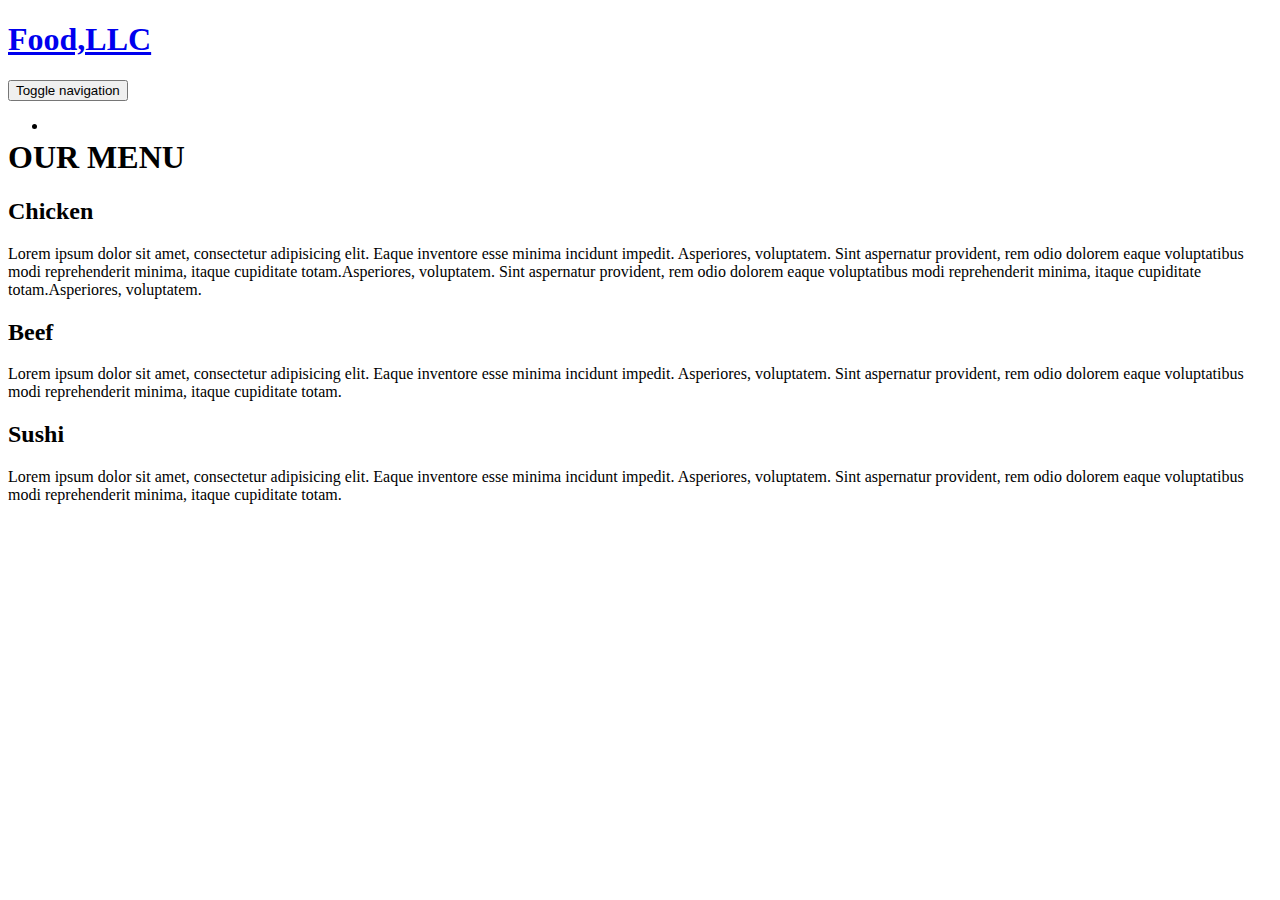
==== index.html @ 8cdfb9c4 "Update and rename module3.html to index.html" ====
<!DOCTYPE html>
<html lang="en"
<head>
<meta charset="utf-8"></meta>
    <meta http-equiv="X-UA-Compatible" content="IE=edge"></meta>
    <meta name="viewport" content="width=device-width,initial-scale=1"></meta>
<title>Food , LLC</title>
<link href="css/bootstrap.min.css" rel="stylesheet">
<link href="css/styles.css" rel="stylesheet">
<link href="https://fonts.googleapis.com/css?family=Oxygen:400,300,700" rel="stylesheet" type="text/css">
<link href="https://fonts.googleapis.com/css?family=Lora" rel="stylesheet" type="text/css">
</head>
<body>
<header>
    <nav class="navbar navbar-default" id="header-nav">
      <div class="container">
        <div class="navbar-header">
         
              <div class="navbar-brand">
            <a href="index.html"><h1>Food,LLC</h1></a>
            
          </div>


        </div>
      </div>
    </nav>
    
    </header>
    <body>
    <header>
    <nav class="navbar navbar-default" id="header-nav">
      <div class="container">
        <div class="navbar-header">
        <!--  <a class="pull-left visible-md visible-lg" href="index.html">
            <div id="logo-img"></div>
          </a> -->

         <!-- <div class="navbar-brand">
            <a href="index.html"><h1>David Chu's China Bistro</h1></a>
            <p>
              <img alt="Kosher certification" src="images/star-k-logo.png">
              <span>Kosher Certified</span>
            </p>
          </div> -->

          <button class="navbar-toggle collapsed" aria-expanded="false" type="button" data-toggle="collapse" data-target="#collapsable-nav">
            <span class="sr-only">Toggle navigation</span>
            <span class="icon-bar"></span>
            <span class="icon-bar"></span>
            <span class="icon-bar"></span>
          </button>
        </div>

        <div class="navbar-collapse collapse" id="collapsable-nav" aria-expanded="false" style="height: 1px;">
           <ul class="nav navbar-nav navbar-right" id="nav-list">
            <li>
              <!-- <span class="glyphicon glyphicon-cutlery"></span> 
      <br class="hidden-xs"> Menu </a>
            </li> 
            <li>
              <a href="#">
                <span class="glyphicon glyphicon-info-sign"></span><br class="hidden-xs"> About</a>
            </li>
            <li>
              <a href="#">
                <span class="glyphicon glyphicon-certificate"></span><br class="hidden-xs"> Awards</a>
            </li>
            <li class="hidden-xs" id="phone">
              <a href="tel:410-602-5008">
                <span>410-602-5008</span></a><div>* We Deliver</div>
            </li>  -->
          </ul><!-- #nav-list -->
        </div><!-- .collapse .navbar-collapse -->
      </div><!-- .container -->
    </nav><!-- #header-nav -->
        
  </header>
    
    
    
    </body>
    <h1> OUR MENU</h1>
    
    <div class ="row">
      <!--  <div class ="col-lg-4 col-md-6 col-sm-12"> -->
            <section class="Chicken">
            <h2>Chicken</h2>  
                <p>
                
                Lorem ipsum dolor sit amet, consectetur adipisicing elit. Eaque inventore esse minima incidunt impedit. Asperiores, voluptatem. Sint aspernatur provident, rem odio dolorem eaque voluptatibus modi reprehenderit minima, itaque cupiditate totam.Asperiores, voluptatem. Sint aspernatur provident, rem odio dolorem eaque voluptatibus modi reprehenderit minima, itaque cupiditate totam.Asperiores, voluptatem. 
                </p>
            </section>
            <section class="Beef">
            <h2>Beef</h2>
            <p>
                 Lorem ipsum dolor sit amet, consectetur adipisicing elit. Eaque inventore esse minima incidunt impedit. Asperiores, voluptatem. Sint aspernatur provident, rem odio dolorem eaque voluptatibus modi reprehenderit minima, itaque cupiditate totam.
            </p>
            </section>
            <section class="Sushi">
            
            <h2>Sushi</h2>
            <p>
                Lorem ipsum dolor sit amet, consectetur adipisicing elit. Eaque inventore esse minima incidunt impedit. Asperiores, voluptatem. Sint aspernatur provident, rem odio dolorem eaque voluptatibus modi reprehenderit minima, itaque cupiditate totam. 
            </p>
            </section>
        
            
            

    
    </div>
    </div>
</body>
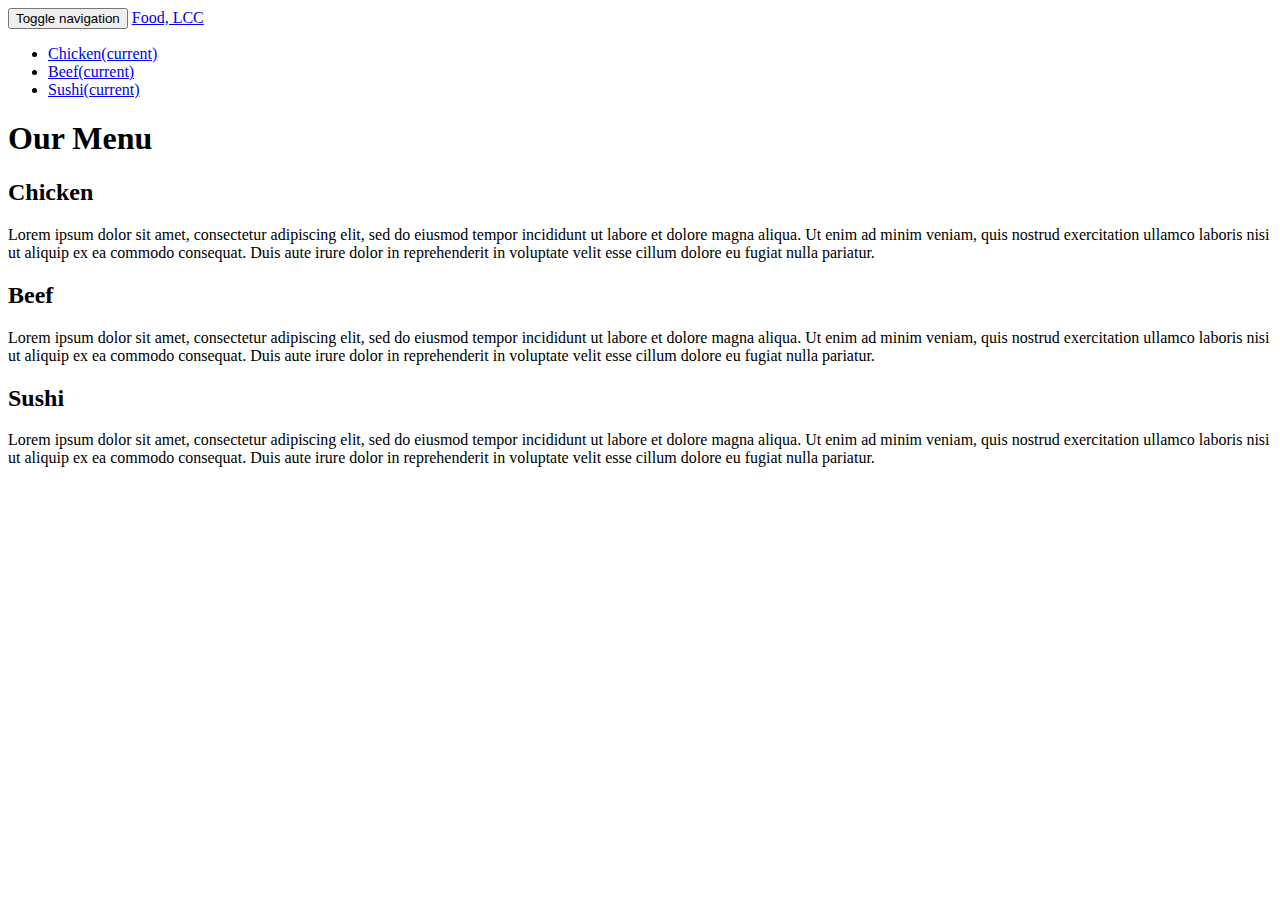
==== commit 730803e0: "Update index.html" ====
--- a/index.html
+++ b/index.html
@@ -1,116 +1,67 @@
 <!DOCTYPE html>
-<html lang="en"
+<html lang="en">
+
 <head>
-<meta charset="utf-8"></meta>
-    <meta http-equiv="X-UA-Compatible" content="IE=edge"></meta>
-    <meta name="viewport" content="width=device-width,initial-scale=1"></meta>
-<title>Food , LLC</title>
-<link href="css/bootstrap.min.css" rel="stylesheet">
-<link href="css/styles.css" rel="stylesheet">
-<link href="https://fonts.googleapis.com/css?family=Oxygen:400,300,700" rel="stylesheet" type="text/css">
-<link href="https://fonts.googleapis.com/css?family=Lora" rel="stylesheet" type="text/css">
+    <meta charset="utf-8">
+    <meta http-equiv="X-UA-Compatible" content="IE=edge">
+    <meta name="viewport" content="width=device-width, initial-scale=1">
+    <!-- The above 3 meta tags *must* come first in the head; any other head content must come *after* these tags -->
+    <title>Bootstrap 101 Template</title>
+    <!-- Bootstrap -->
+    <link href="css/bootstrap.min.css" rel="stylesheet">
+    <link rel="stylesheet" href="css/styles.css">
+    <!-- HTML5 shim and Respond.js for IE8 support of HTML5 elements and media queries -->
+    <!-- WARNING: Respond.js doesn't work if you view the page via file:// -->
+    <!--[if lt IE 9]>
+      <script src="https://oss.maxcdn.com/html5shiv/3.7.3/html5shiv.min.js"></script>
+      <script src="https://oss.maxcdn.com/respond/1.4.2/respond.min.js"></script>
+    <![endif]-->
+	
+	<nav class="navbar navbar-default">
+  		<div class="container-fluid">
+        	<!-- Brand and toggle get grouped for better mobile display -->
+    		<div class="navbar-header">
+      			<button type="button" class="navbar-toggle collapsed" data-toggle="collapse" data-target="#bs-example-navbar-collapse-1" aria-expanded="false">
+		        	<span class="sr-only">Toggle navigation</span>
+		        	<span class="icon-bar"></span>
+		        	<span class="icon-bar"></span>
+		        	<span class="icon-bar"></span>
+		      	</button>
+      			<a class="navbar-brand" href="#">Food, LCC</a>
+    		</div>
+
+    	<!-- Collect the nav links, forms, and other content for toggling -->
+ 		   <div class="collapse navbar-collapse" id="bs-example-navbar-collapse-1">
+      			<ul class="nav navbar-nav">
+        			<li><a href="#">Chicken<span class="sr-only">(current)</span></a></li>
+        			<li><a href="#">Beef<span class="sr-only">(current)</span></a></li>
+        			<li><a href="#">Sushi<span class="sr-only">(current)</span></a></li>
+              	</ul>
+          	</div><!-- /.navbar-collapse -->
+  		</div><!-- /.container-fluid -->
+	</nav>
 </head>
+
 <body>
-<header>
-    <nav class="navbar navbar-default" id="header-nav">
-      <div class="container">
-        <div class="navbar-header">
-         
-              <div class="navbar-brand">
-            <a href="index.html"><h1>Food,LLC</h1></a>
-            
-          </div>
+    <h1> Our Menu </h1>
+    <div class="page-header text-center bg">
+    	<h2> Chicken </h2>
+    	<p >Lorem ipsum dolor sit amet, consectetur adipiscing elit, sed do eiusmod tempor incididunt ut labore et dolore magna aliqua. Ut enim ad minim veniam, quis nostrud exercitation ullamco laboris nisi ut aliquip ex ea commodo consequat. Duis aute irure dolor in reprehenderit in voluptate velit esse cillum dolore eu fugiat nulla pariatur.</p>
+    </div>
 
+     <div class="page-header text-center bg">
+    	<h2> Beef </h2>
+    	<p>Lorem ipsum dolor sit amet, consectetur adipiscing elit, sed do eiusmod tempor incididunt ut labore et dolore magna aliqua. Ut enim ad minim veniam, quis nostrud exercitation ullamco laboris nisi ut aliquip ex ea commodo consequat. Duis aute irure dolor in reprehenderit in voluptate velit esse cillum dolore eu fugiat nulla pariatur.</p>
+    </div>
 
-        </div>
-      </div>
-    </nav>
-    
-    </header>
-    <body>
-    <header>
-    <nav class="navbar navbar-default" id="header-nav">
-      <div class="container">
-        <div class="navbar-header">
-        <!--  <a class="pull-left visible-md visible-lg" href="index.html">
-            <div id="logo-img"></div>
-          </a> -->
+     <div class="page-header text-center bg">
+    	<h2> Sushi </h2>
+    	<p>Lorem ipsum dolor sit amet, consectetur adipiscing elit, sed do eiusmod tempor incididunt ut labore et dolore magna aliqua. Ut enim ad minim veniam, quis nostrud exercitation ullamco laboris nisi ut aliquip ex ea commodo consequat. Duis aute irure dolor in reprehenderit in voluptate velit esse cillum dolore eu fugiat nulla pariatur.</p>
+    </div>
 
-         <!-- <div class="navbar-brand">
-            <a href="index.html"><h1>David Chu's China Bistro</h1></a>
-            <p>
-              <img alt="Kosher certification" src="images/star-k-logo.png">
-              <span>Kosher Certified</span>
-            </p>
-          </div> -->
-
-          <button class="navbar-toggle collapsed" aria-expanded="false" type="button" data-toggle="collapse" data-target="#collapsable-nav">
-            <span class="sr-only">Toggle navigation</span>
-            <span class="icon-bar"></span>
-            <span class="icon-bar"></span>
-            <span class="icon-bar"></span>
-          </button>
-        </div>
-
-        <div class="navbar-collapse collapse" id="collapsable-nav" aria-expanded="false" style="height: 1px;">
-           <ul class="nav navbar-nav navbar-right" id="nav-list">
-            <li>
-              <!-- <span class="glyphicon glyphicon-cutlery"></span> 
-      <br class="hidden-xs"> Menu </a>
-            </li> 
-            <li>
-              <a href="#">
-                <span class="glyphicon glyphicon-info-sign"></span><br class="hidden-xs"> About</a>
-            </li>
-            <li>
-              <a href="#">
-                <span class="glyphicon glyphicon-certificate"></span><br class="hidden-xs"> Awards</a>
-            </li>
-            <li class="hidden-xs" id="phone">
-              <a href="tel:410-602-5008">
-                <span>410-602-5008</span></a><div>* We Deliver</div>
-            </li>  -->
-          </ul><!-- #nav-list -->
-        </div><!-- .collapse .navbar-collapse -->
-      </div><!-- .container -->
-    </nav><!-- #header-nav -->
-        
-  </header>
-    
-    
-    
-    </body>
-    <h1> OUR MENU</h1>
-    
-    <div class ="row">
-      <!--  <div class ="col-lg-4 col-md-6 col-sm-12"> -->
-            <section class="Chicken">
-            <h2>Chicken</h2>  
-                <p>
-                
-                Lorem ipsum dolor sit amet, consectetur adipisicing elit. Eaque inventore esse minima incidunt impedit. Asperiores, voluptatem. Sint aspernatur provident, rem odio dolorem eaque voluptatibus modi reprehenderit minima, itaque cupiditate totam.Asperiores, voluptatem. Sint aspernatur provident, rem odio dolorem eaque voluptatibus modi reprehenderit minima, itaque cupiditate totam.Asperiores, voluptatem. 
-                </p>
-            </section>
-            <section class="Beef">
-            <h2>Beef</h2>
-            <p>
-                 Lorem ipsum dolor sit amet, consectetur adipisicing elit. Eaque inventore esse minima incidunt impedit. Asperiores, voluptatem. Sint aspernatur provident, rem odio dolorem eaque voluptatibus modi reprehenderit minima, itaque cupiditate totam.
-            </p>
-            </section>
-            <section class="Sushi">
-            
-            <h2>Sushi</h2>
-            <p>
-                Lorem ipsum dolor sit amet, consectetur adipisicing elit. Eaque inventore esse minima incidunt impedit. Asperiores, voluptatem. Sint aspernatur provident, rem odio dolorem eaque voluptatibus modi reprehenderit minima, itaque cupiditate totam. 
-            </p>
-            </section>
-        
-            
-            
-
-    
-    </div>
-    </div>
-</body>
-    
-
+    <!-- jQuery (necessary for Bootstrap's JavaScript plugins) -->
+    <script src="https://ajax.googleapis.com/ajax/libs/jquery/1.12.4/jquery.min.js"></script>
+    <!-- Include all compiled plugins (below), or include individual files as needed -->
+    <script src="js/bootstrap.min.js"></script>
+  </body>
+</html>
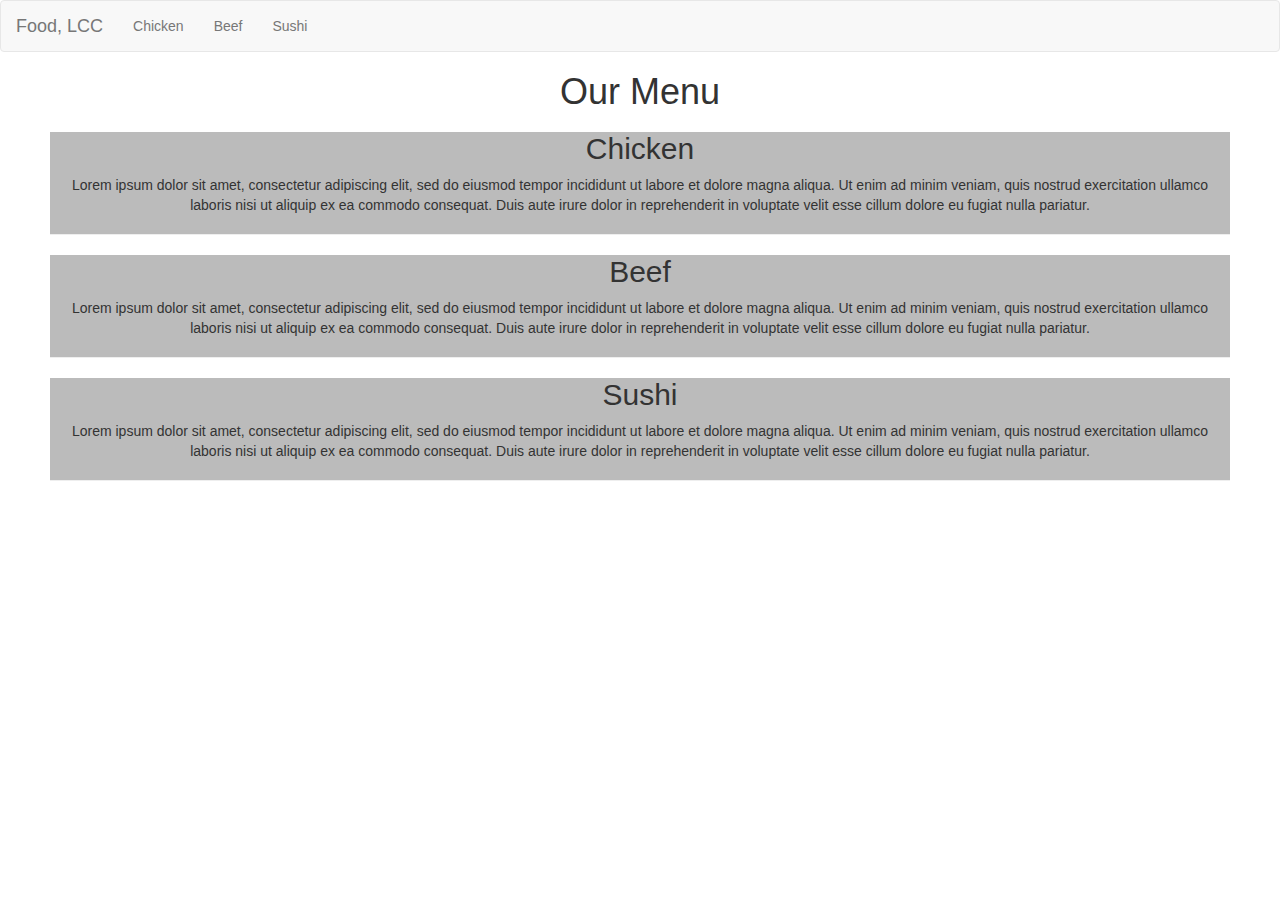
==== commit 67e382ac: "Add files via upload" ====
--- a/index.html
+++ b/index.html
@@ -1,6 +1,9 @@
 <!DOCTYPE html>
 <html lang="en">
 
+
+<!-- Mirrored from fc83.github.io/coursera-test/module3-solution/ by HTTrack Website Copier/3.x [XR&CO'2014], Sat, 25 Apr 2020 00:07:25 GMT -->
+<!-- Added by HTTrack --><meta http-equiv="content-type" content="text/html;charset=utf-8" /><!-- /Added by HTTrack -->
 <head>
     <meta charset="utf-8">
     <meta http-equiv="X-UA-Compatible" content="IE=edge">
@@ -60,8 +63,10 @@
     </div>
 
     <!-- jQuery (necessary for Bootstrap's JavaScript plugins) -->
-    <script src="https://ajax.googleapis.com/ajax/libs/jquery/1.12.4/jquery.min.js"></script>
+    <script src="../../../ajax.googleapis.com/ajax/libs/jquery/1.12.4/jquery.min.js"></script>
     <!-- Include all compiled plugins (below), or include individual files as needed -->
     <script src="js/bootstrap.min.js"></script>
   </body>
-</html>
+
+<!-- Mirrored from fc83.github.io/coursera-test/module3-solution/ by HTTrack Website Copier/3.x [XR&CO'2014], Sat, 25 Apr 2020 00:07:27 GMT -->
+</html>--- a/css/styles.css
+++ b/css/styles.css
@@ -0,0 +1,20 @@
+*{
+	box-sizing: border-box;
+}
+
+
+h1{
+	text-align: center;
+}
+
+h2{
+	text-align: center;
+}
+
+li{ text-align: center; }
+
+.bg {
+	background-color: #bbbbbb;
+	margin: 0 50px;
+	width: auto;
+}